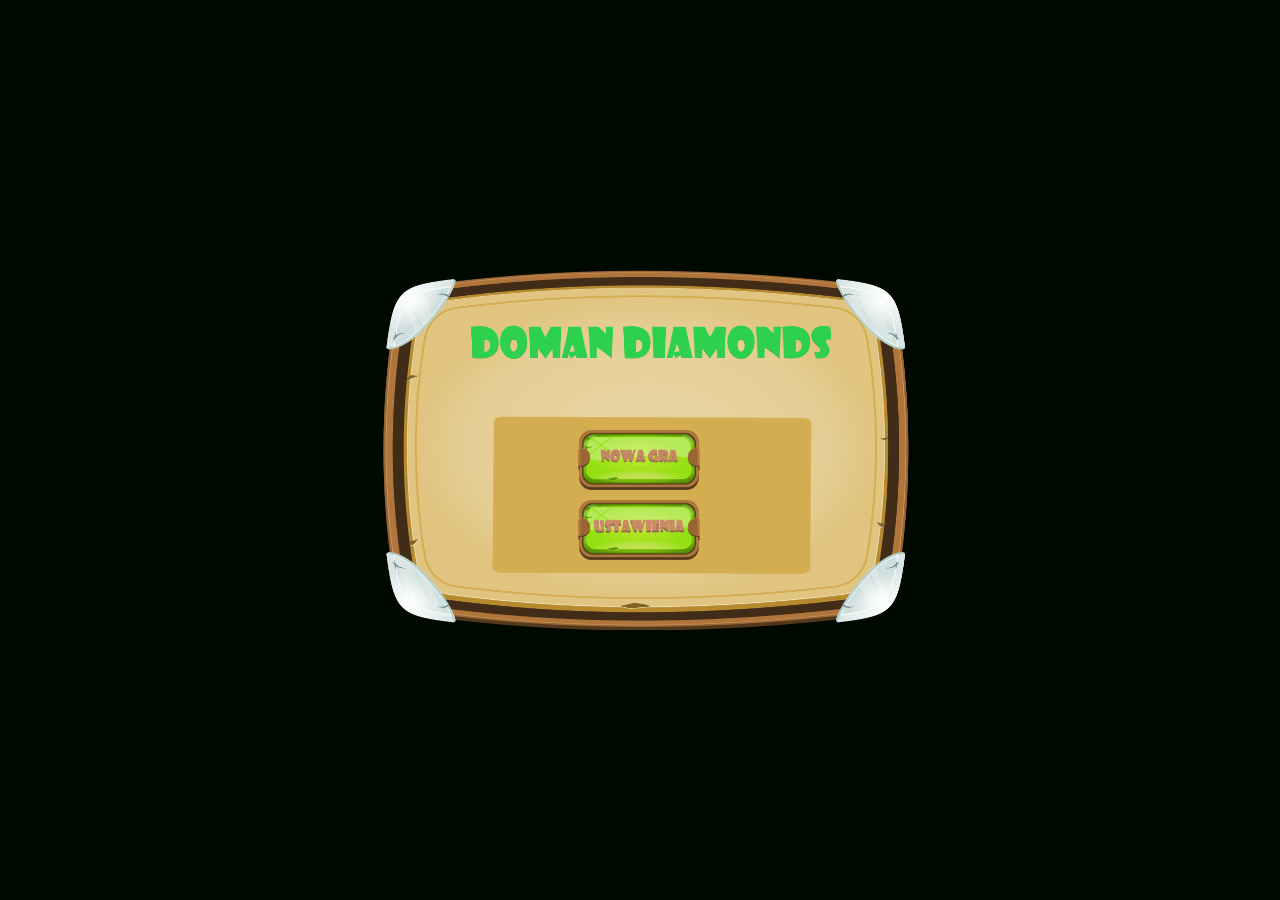
==== project3/index.html @ ab497af4 "project structure, Common class, main menu screen" ====
<!DOCTYPE html>
<html lang="en">
<head>
  <meta charset="UTF-8">
  <meta http-equiv="X-UA-Compatible" content="IE=edge">
  <meta name="viewport" content="width=device-width, initial-scale=1.0, user-scalable=no, maximum-scale=1, minimum-scale=1">
  <title>Document</title>
  <link rel="stylesheet" href="./style.css">
</head>
<body>
  <div class="game">
    <div class="game__container">
      <div class="game__layer start-screen" id="js-start-screen">
        <button class="start-screen__button" id="js-start-game"></button>
        <button class="start-screen__button start-screen__button--is-settings" id="js-settings-button"></button>
      </div>
    </div>
  </div>
  <script src="./index.esm.js" type="module"></script>
</body>
</html>
---- project3/style.css ----
* {
  box-sizing: border-box;
}

*:focus {
  outline: none;
}

body {
  background-color: #000900;
  user-select: none;
  overflow: hidden;
}

.game {
  position: fixed;
  display: flex;
  top: 0;
  left: 0;
  bottom: 0;
  right: 0;
  justify-content: center;
  align-items: center;
}

.game__container {
  position: absolute;
  top: 50%;
  left: 50%;
  transform: translate(-50%, -50%) scale(1);
  transform-origin: center;
  width: 640px;
  height: 480px;
  background-image: url("./images/splashscreen.png");
  background-size: contain;
  background-repeat: no-repeat;
  background-position: center;
}

.game__layer {
  position: absolute;
  top: 0;
  left: 0;
  width: 100%;
  height: 100%;
}

.start-screen {
  display: flex;
  flex-direction: column;
  align-items: center;
  padding-top: 210px;
}

.start-screen__button {
  display: flex;
  flex-grow: 0;
  margin-top: 10px;
  padding: 0;
  border: 0;
  background-image: url("./images/button-start.png");
  background-color: transparent;
  background-size: contain;
  background-repeat: no-repeat;
  width: 124px;
  max-width: 363px;
  height: 60px;
  cursor: pointer;
}

.start-screen__button:hover {
  background-image: url("./images/button-start-hover.png");
}

.start-screen__button--is-settings {
  background-image: url("./images/button-settings.png");
}

.start-screen__button--is-settings:hover {
  background-image: url("./images/button-settings-hover.png");
}
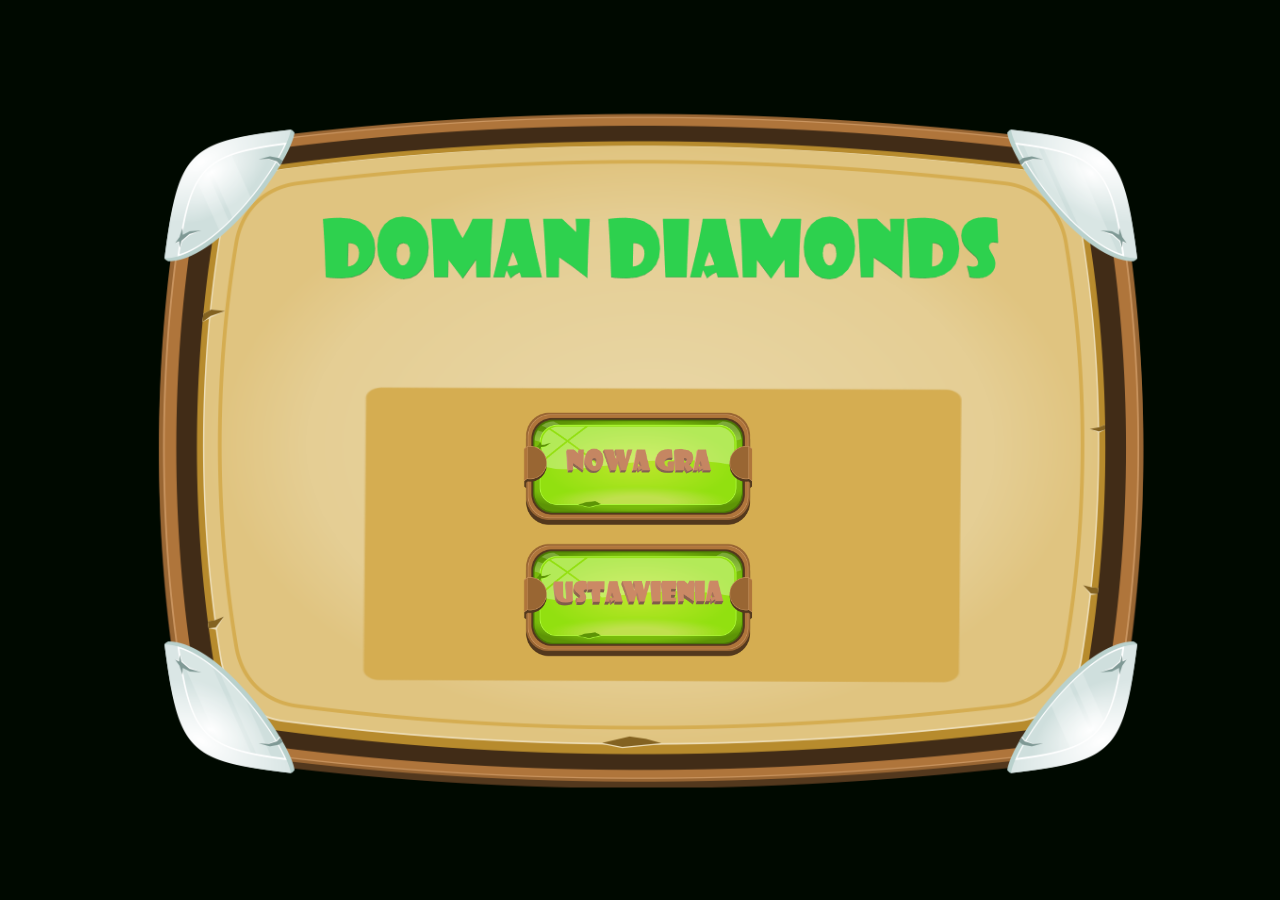
==== commit b13ade36: "select level screen" ====
--- a/project3/index.html
+++ b/project3/index.html
@@ -14,6 +14,7 @@
         <button class="start-screen__button" id="js-start-game"></button>
         <button class="start-screen__button start-screen__button--is-settings" id="js-settings-button"></button>
       </div>
+      <div class="game__layer level-select hidden" id="js-level-select-screen"></div>
     </div>
   </div>
   <script src="./index.esm.js" type="module"></script>
--- a/project3/style.css
+++ b/project3/style.css
@@ -1,3 +1,7 @@
+:root {
+  --scale-value: 1;
+}
+
 * {
   box-sizing: border-box;
 }
@@ -27,7 +31,7 @@
   position: absolute;
   top: 50%;
   left: 50%;
-  transform: translate(-50%, -50%) scale(1);
+  transform: translate(-50%, -50%) scale(var(--scale-value));
   transform-origin: center;
   width: 640px;
   height: 480px;
@@ -78,4 +82,34 @@
 
 .start-screen__button--is-settings:hover {
   background-image: url("./images/button-settings-hover.png");
+}
+
+.level-select {
+  display: flex;
+  padding: 175px 125px;
+  flex-wrap: wrap;
+  background-image: url("./images/levelselectscreen.png");
+  background-size: contain;
+  background-repeat: no-repeat;
+  background-position: center;
+}
+
+.level-select__button {
+  width: 50px;
+  margin-right: 20px;
+  height: 50px;
+  border: 0;
+  font-size: 20px;
+  background-image: url("./images/levelicon.png");
+  background-size: cover;
+  background-color: transparent;
+  cursor: pointer;
+}
+
+.level-select__button:hover {
+  background-image: url("./images/leveliconhover.png");
+}
+
+.hidden {
+  display: none;
 }